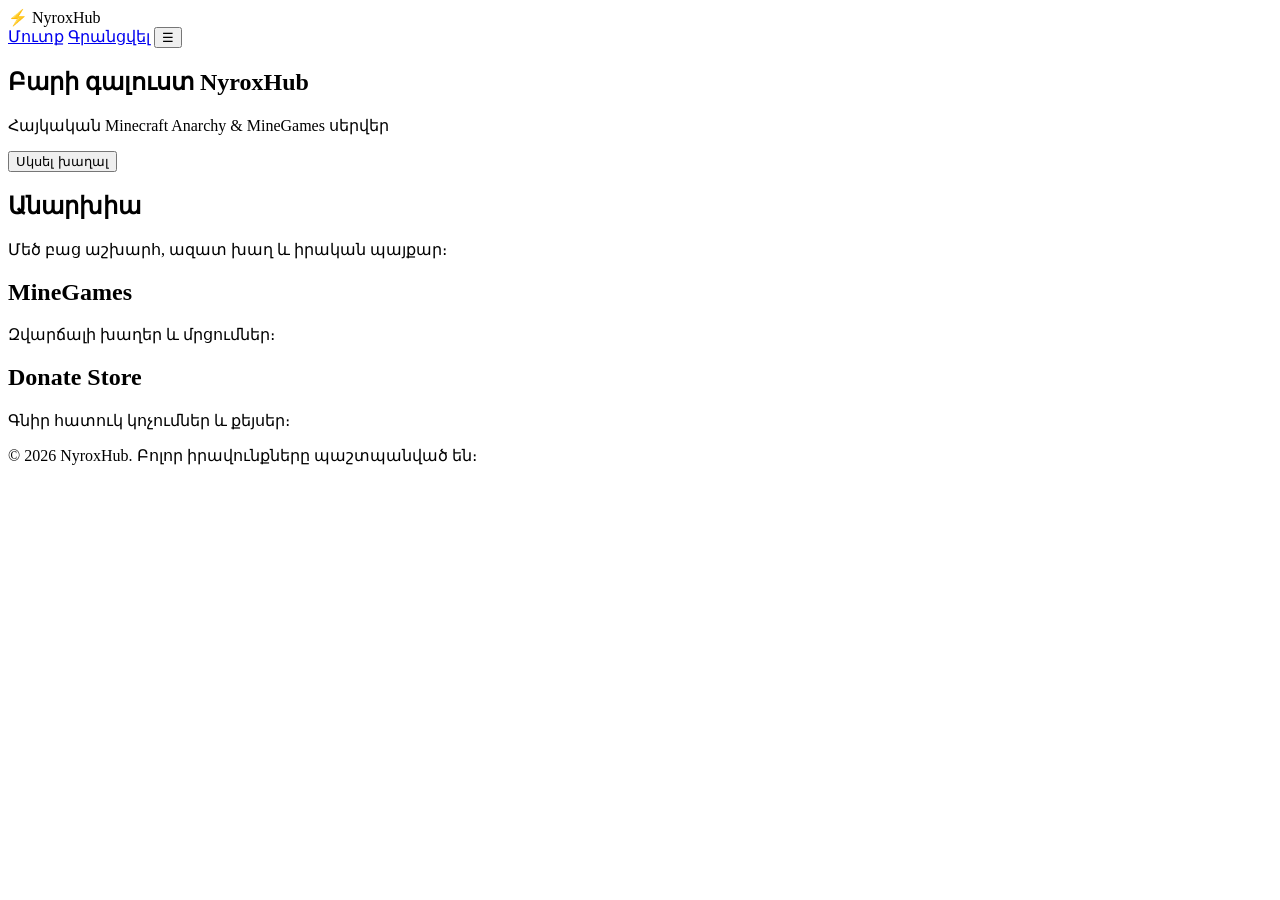
==== index.html @ 0d365f87 "Create index.html" ====
<!DOCTYPE html>
<html lang="hy">
<head>
<meta charset="UTF-8">
<meta name="viewport" content="width=device-width, initial-scale=1.0">

<title>NyroxHub | Minecraft Server</title>

<link rel="stylesheet" href="css/style.css">
</head>

<body>

<header>

<div class="logo">
⚡ NyroxHub
</div>

<nav>
<a href="login.html">Մուտք</a>
<a href="register.html">Գրանցվել</a>

<button class="menu">
☰
</button>

</nav>

</header>


<section class="hero">

<h1>
Բարի գալուստ NyroxHub
</h1>

<p>
Հայկական Minecraft Anarchy & MineGames սերվեր
</p>


<button onclick="location.href='register.html'">
Սկսել խաղալ
</button>


</section>



<section class="cards">

<div class="card">

<h2>
Անարխիա
</h2>

<p>
Մեծ բաց աշխարհ, ազատ խաղ և իրական պայքար։
</p>

</div>


<div class="card">

<h2>
MineGames
</h2>

<p>
Զվարճալի խաղեր և մրցումներ։
</p>

</div>



<div class="card">

<h2>
Donate Store
</h2>

<p>
Գնիր հատուկ կոչումներ և քեյսեր։
</p>

</div>


</section>



<footer>

© 2026 NyroxHub. Բոլոր իրավունքները պաշտպանված են։

</footer>


</body>
</html>
---- css/style.css ----

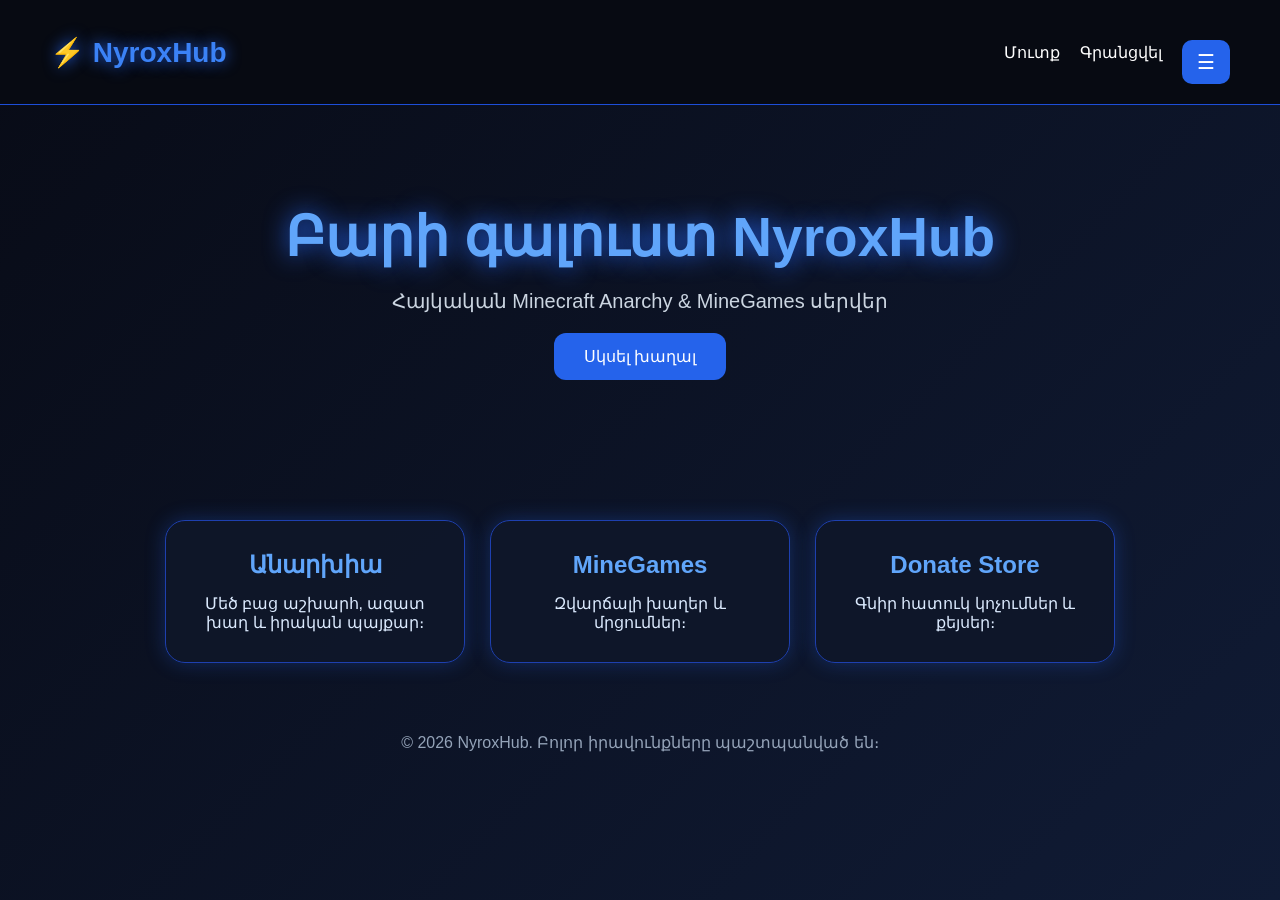
==== commit 7ab3ad15: "ԹԱՐՄԱՑՆՈՒՄ ԵՆՔ ՍՏԵՂԾՈՒՄ ԵՆՔ ԻՐԱԿԱՆ ՄԵՆՅՈՒՆ ՈՐ ԵՒ ԱՇԽՏՈՂ ԿՈՋԱԿՆՆԵՐ" ====
--- a/index.html
+++ b/index.html
@@ -21,7 +21,7 @@
 <a href="login.html">Մուտք</a>
 <a href="register.html">Գրանցվել</a>
 
-<button class="menu">
+<button class="menu" onclick="toggleMenu()">
 ☰
 </button>
 
--- a/css/style.css
+++ b/css/style.css
@@ -1 +1,513 @@
-
+*{
+    margin:0;
+    padding:0;
+    box-sizing:border-box;
+    font-family: "Segoe UI", Arial, sans-serif;
+}
+
+
+body{
+
+    background:
+    linear-gradient(
+        135deg,
+        #080b16,
+        #101b35
+    );
+
+    color:white;
+
+    min-height:100vh;
+
+}
+
+
+/* HEADER */
+
+header{
+
+    width:100%;
+
+    display:flex;
+
+    justify-content:space-between;
+
+    align-items:center;
+
+    padding:20px 50px;
+
+    background:#070a12;
+
+    border-bottom:1px solid #1d4ed8;
+
+}
+
+
+
+.logo{
+
+    font-size:28px;
+
+    font-weight:900;
+
+    color:#3b82f6;
+
+    text-shadow:
+    0 0 15px #2563eb;
+
+}
+
+
+
+nav{
+
+    display:flex;
+
+    gap:20px;
+
+    align-items:center;
+
+}
+
+
+
+nav a{
+
+    color:white;
+
+    text-decoration:none;
+
+    transition:.3s;
+
+}
+
+
+nav a:hover{
+
+    color:#3b82f6;
+
+}
+
+
+
+.menu{
+
+    background:#2563eb;
+
+    color:white;
+
+    border:none;
+
+    padding:10px 15px;
+
+    border-radius:10px;
+
+    cursor:pointer;
+
+    font-size:20px;
+
+}
+
+
+
+/* HERO */
+
+
+.hero{
+
+    text-align:center;
+
+    padding:100px 20px;
+
+}
+
+
+
+.hero h1{
+
+    font-size:55px;
+
+    color:#60a5fa;
+
+    text-shadow:
+    0 0 25px #2563eb;
+
+}
+
+
+
+.hero p{
+
+    margin-top:20px;
+
+    font-size:20px;
+
+    color:#cbd5e1;
+
+}
+
+
+
+button{
+
+    margin-top:20px;
+
+    padding:14px 30px;
+
+    border:none;
+
+    border-radius:12px;
+
+    background:#2563eb;
+
+    color:white;
+
+    font-size:16px;
+
+    cursor:pointer;
+
+    transition:.3s;
+
+}
+
+
+button:hover{
+
+    background:#1d4ed8;
+
+    transform:scale(1.05);
+
+}
+
+
+
+/* CARDS */
+
+
+.cards,
+.products{
+
+    display:flex;
+
+    justify-content:center;
+
+    flex-wrap:wrap;
+
+    gap:25px;
+
+    padding:40px;
+
+}
+
+
+
+.card{
+
+    background:
+
+    rgba(15,23,42,.9);
+
+    border:1px solid #1e40af;
+
+    border-radius:20px;
+
+    padding:30px;
+
+    width:300px;
+
+    text-align:center;
+
+    box-shadow:
+
+    0 0 20px rgba(37,99,235,.3);
+
+    transition:.3s;
+
+}
+
+
+
+.card:hover{
+
+    transform:translateY(-10px);
+
+    box-shadow:
+
+    0 0 35px rgba(59,130,246,.7);
+
+}
+
+
+
+.card h2{
+
+    color:#60a5fa;
+
+    margin-bottom:15px;
+
+}
+
+
+
+.card p{
+
+    color:#dbeafe;
+
+}
+
+
+/* AUTH */
+
+
+.auth-box{
+
+    width:380px;
+
+    max-width:90%;
+
+    margin:100px auto;
+
+    background:#0f172a;
+
+    padding:40px;
+
+    border-radius:20px;
+
+    text-align:center;
+
+    border:1px solid #2563eb;
+
+}
+
+
+
+.auth-box h1{
+
+    margin-bottom:30px;
+
+}
+
+
+
+input{
+
+    width:100%;
+
+    padding:14px;
+
+    margin:10px 0;
+
+    border-radius:10px;
+
+    border:none;
+
+    outline:none;
+
+    background:#1e293b;
+
+    color:white;
+
+}
+
+
+
+.auth-box a{
+
+    color:#60a5fa;
+
+}
+
+
+
+/* CATEGORY */
+
+
+.category-page{
+
+    padding:50px;
+
+    text-align:center;
+
+}
+
+
+
+.category-page h1{
+
+    font-size:40px;
+
+    color:#60a5fa;
+
+    margin-bottom:40px;
+
+}
+
+
+
+.info-card{
+
+    max-width:700px;
+
+    margin:auto;
+
+    width:auto;
+
+}
+
+
+
+code{
+
+    background:#020617;
+
+    padding:8px 15px;
+
+    border-radius:8px;
+
+    color:#38bdf8;
+
+}
+
+
+
+/* PROFILE */
+
+
+.profile{
+
+    width:400px;
+
+    max-width:90%;
+
+    margin:80px auto;
+
+    background:#0f172a;
+
+    padding:40px;
+
+    border-radius:25px;
+
+    text-align:center;
+
+}
+
+
+
+.avatar{
+
+    width:120px;
+
+    height:120px;
+
+    border-radius:50%;
+
+    object-fit:cover;
+
+    border:4px solid #2563eb;
+
+}
+
+
+
+/* SIDE MENU */
+
+
+.side-menu{
+
+    display:none;
+
+    position:fixed;
+
+    right:20px;
+
+    top:80px;
+
+    background:#020617;
+
+    padding:25px;
+
+    border-radius:20px;
+
+    border:1px solid #2563eb;
+
+    z-index:1000;
+
+}
+
+
+
+.side-menu a{
+
+    display:block;
+
+    color:white;
+
+    text-decoration:none;
+
+    padding:12px;
+
+}
+
+
+
+.side-menu a:hover{
+
+    color:#60a5fa;
+
+}
+
+
+
+/* FOOTER */
+
+
+footer{
+
+    text-align:center;
+
+    padding:30px;
+
+    color:#94a3b8;
+
+}
+
+
+
+/* MOBILE */
+
+
+@media(max-width:700px){
+
+
+header{
+
+padding:20px;
+
+}
+
+
+.hero h1{
+
+font-size:35px;
+
+}
+
+
+
+.cards,
+.products{
+
+padding:20px;
+
+}
+
+
+
+.card{
+
+width:100%;
+
+}
+
+
+}
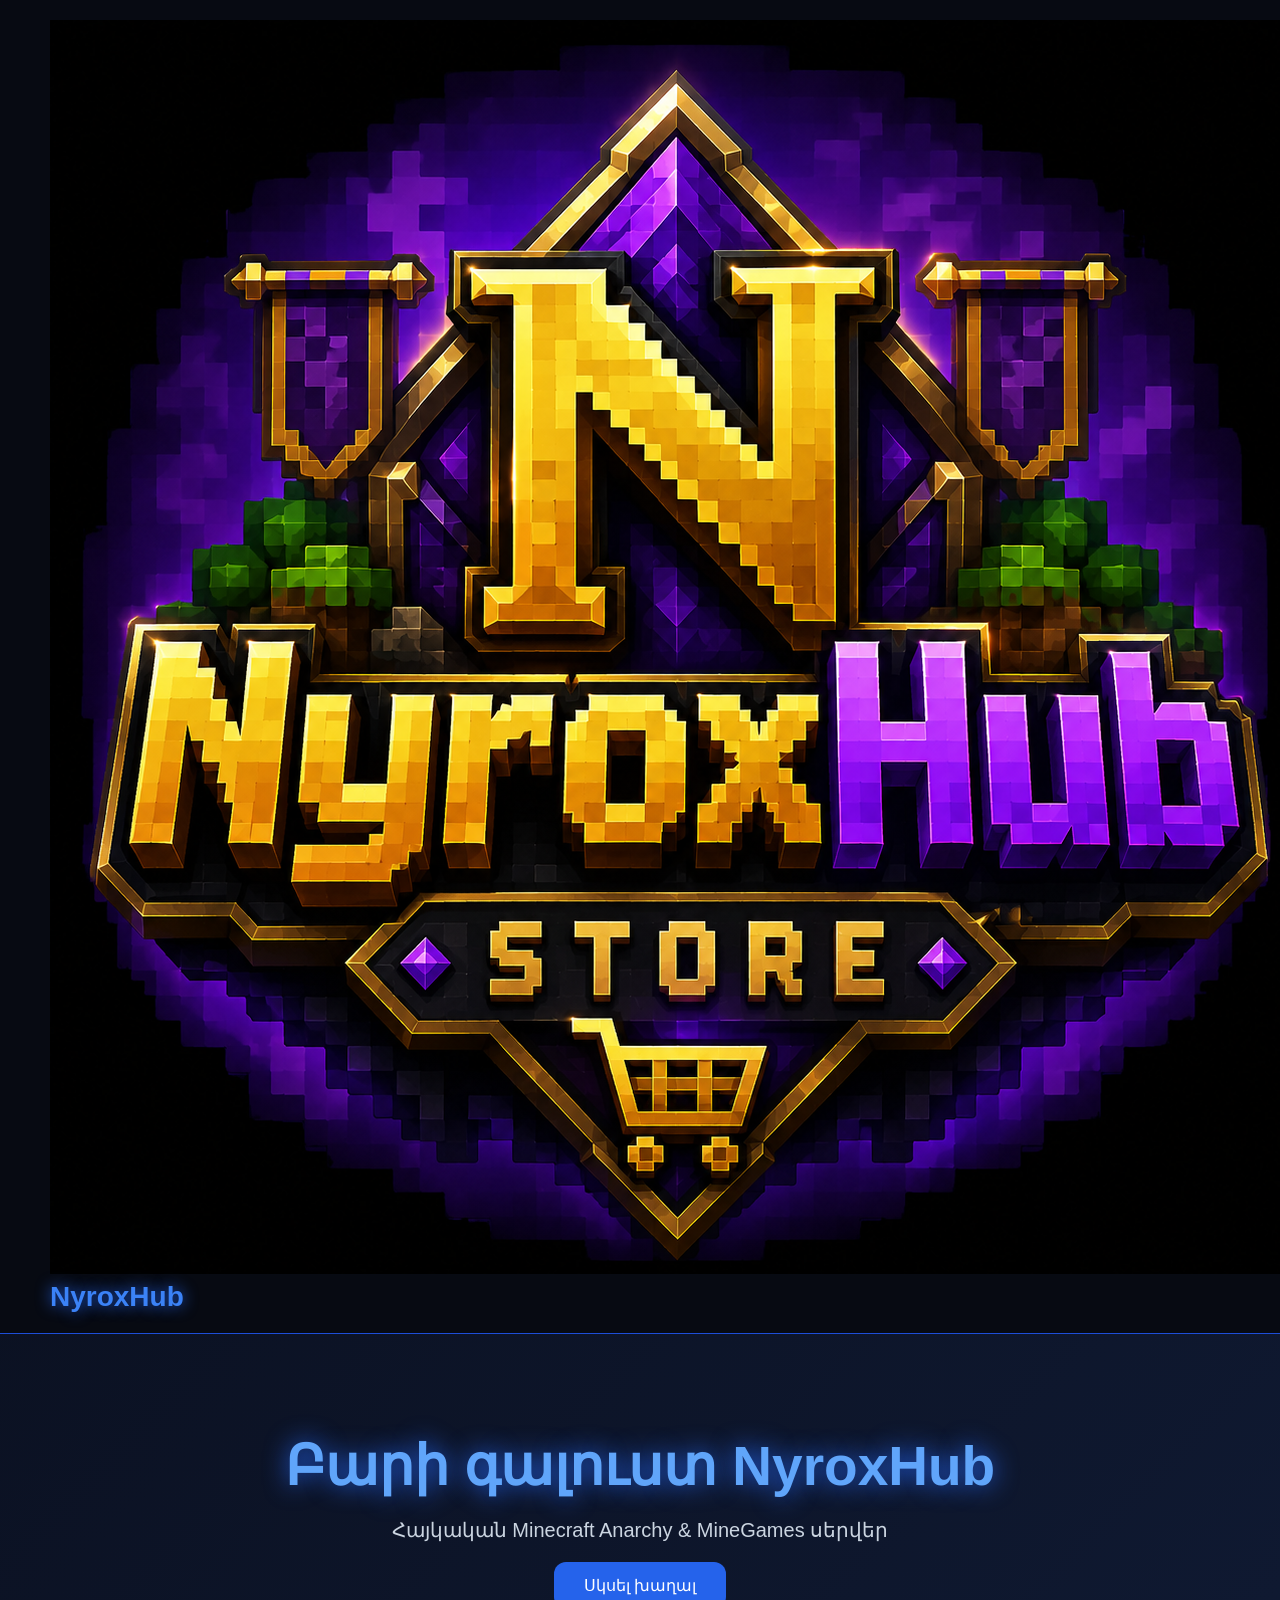
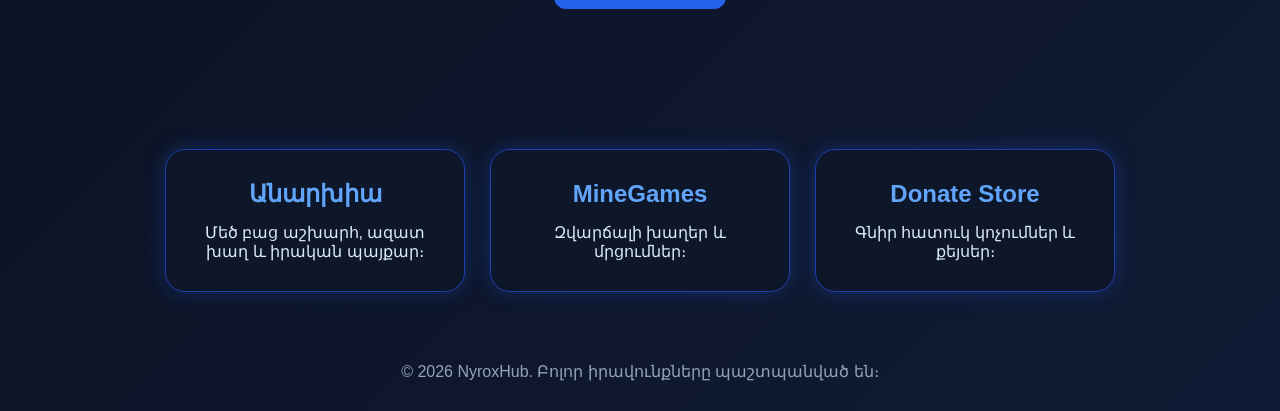
==== commit 47f679d7: "ԹԱՐՄԱՑՆՈՒՄ ենք ՊԱՏԿԵՐՆՆԵՐԸ" ====
--- a/index.html
+++ b/index.html
@@ -3,8 +3,29 @@
 <head>
 <meta charset="UTF-8">
 <meta name="viewport" content="width=device-width, initial-scale=1.0">
+<meta name="description"
+content="NyroxHub հայկական Minecraft Anarchy և MineGames սերվեր։ Գնիր կոչումներ, դոնաթ քեյսեր և միացիր մեր համայնքին։">
+<meta name="keywords"
+content="
+NyroxHub,
+Minecraft Armenia,
+Minecraft Server,
+Anarchy Minecraft,
+MineGames,
+Հայկական Minecraft
+">
+<meta name="author"
+content="NyroxHub Team">
+<meta property="og:title"
+content="NyroxHub | Armenian Minecraft Server Store">
+<meta property="og:description"
+content="Հայկական Minecraft Anarchy և MineGames սերվեր Խանութ">
+<meta property="og:image"
+content="assets/logo.png">
+<meta name="theme-color"
+content="#2563eb">
 
-<title>NyroxHub | Minecraft Server</title>
+<title>NyroxHub | Minecraft Server Store</title>
 
 <link rel="stylesheet" href="css/style.css">
 </head>
@@ -14,7 +35,8 @@
 <header>
 
 <div class="logo">
-⚡ NyroxHub
+    <img src="assets/logo.png" alt="NyroxHub Logo">
+    <span>NyroxHub</span>
 </div>
 
 <nav>
@@ -102,6 +124,7 @@
 
 </footer>
 
-
+<script src="js/menu.js"></script>
+  
 </body>
 </html>
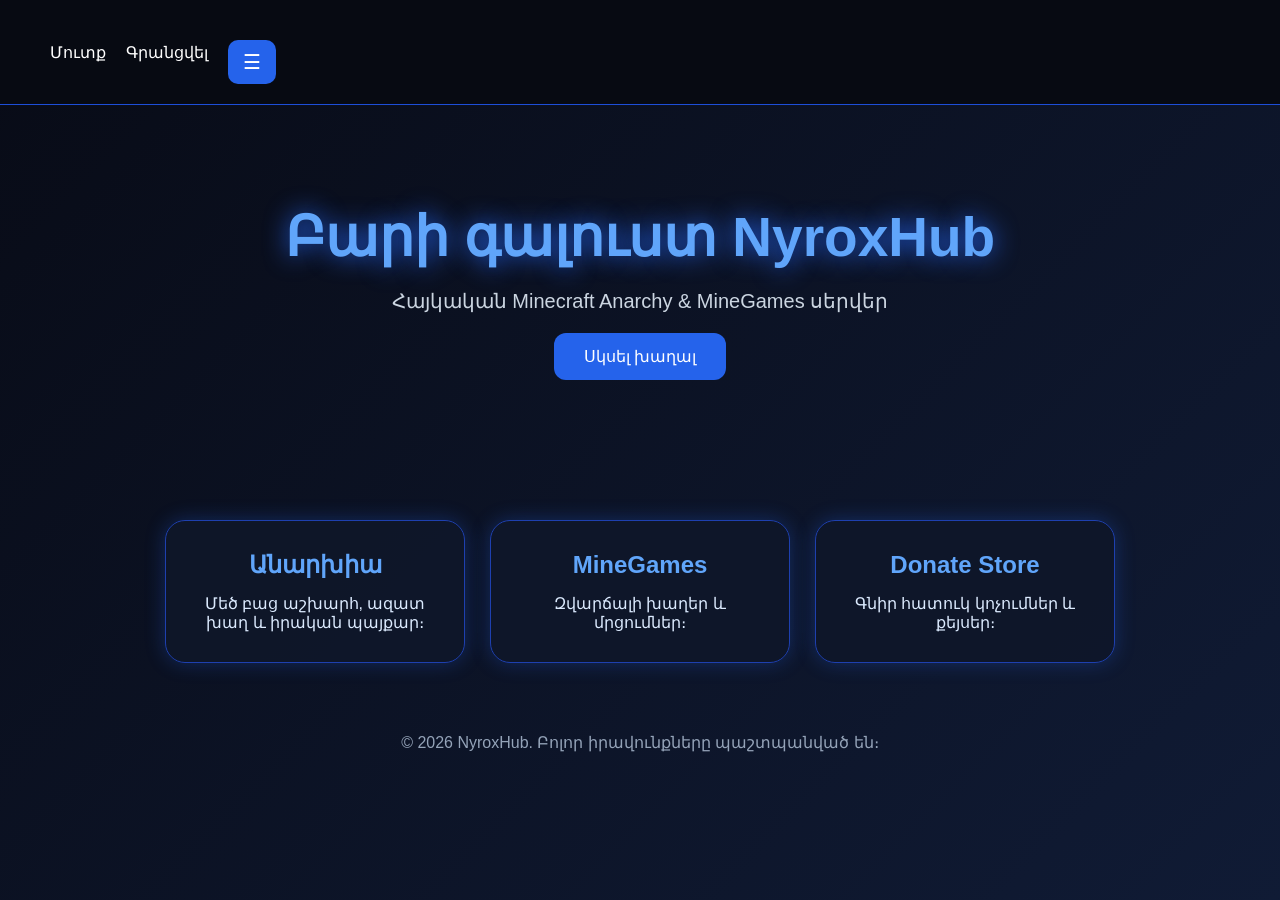
==== commit dbf921d2: "Update index.html" ====
--- a/index.html
+++ b/index.html
@@ -33,11 +33,6 @@
 <body>
 
 <header>
-
-<div class="logo">
-    <img src="assets/logo.png" alt="NyroxHub Logo">
-    <span>NyroxHub</span>
-</div>
 
 <nav>
 <a href="login.html">Մուտք</a>
